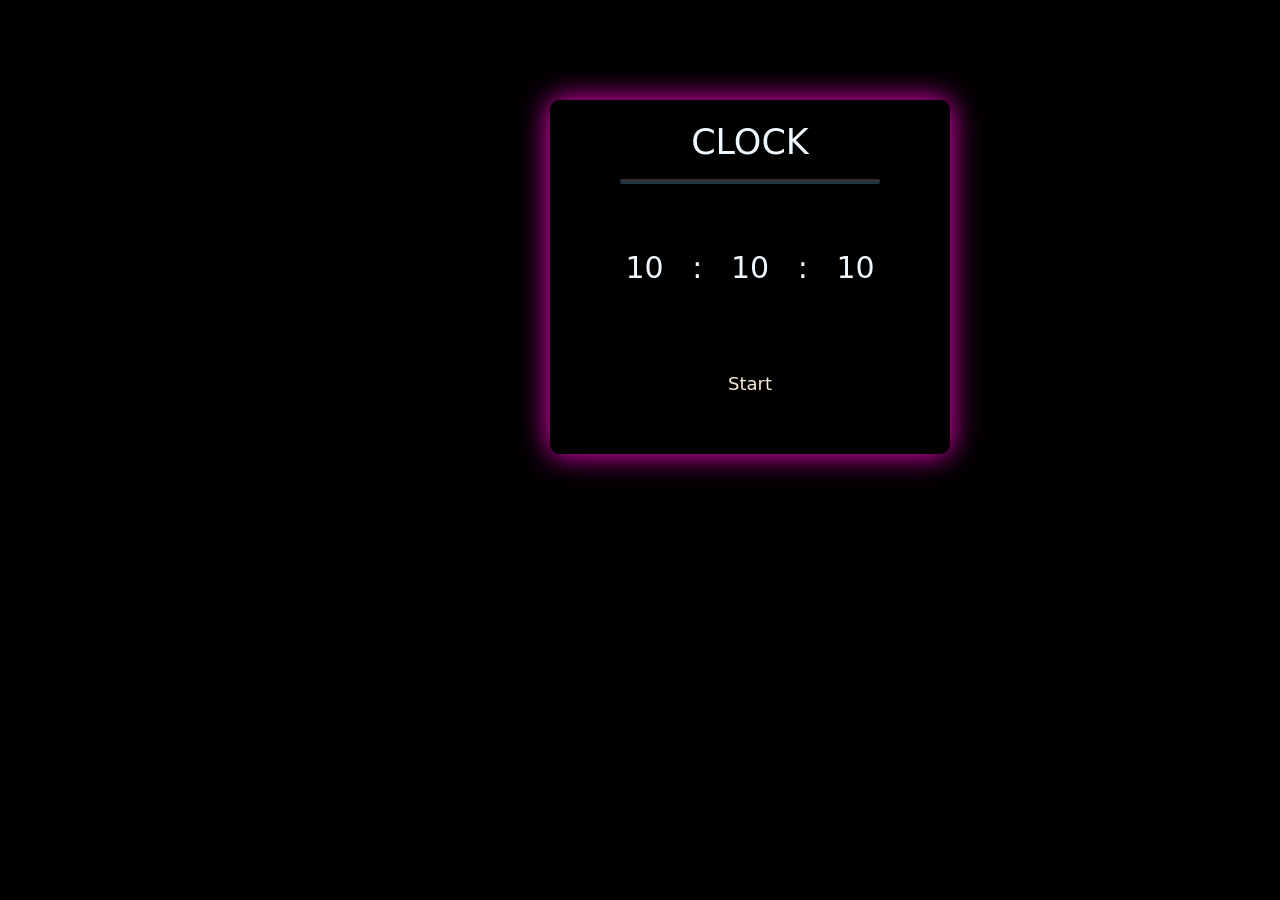
==== Clock/index.html @ 7d2bdb73 "Add files via upload" ====
<!DOCTYPE html>
<html lang="en">

<head>
    <meta charset="UTF-8">
    <meta name="viewport" content="width=device-width, initial-scale=1.0">
    <title>Document</title>
    <link href="https://cdn.jsdelivr.net/npm/bootstrap@5.3.1/dist/css/bootstrap.min.css" rel="stylesheet"
        integrity="sha384-4bw+/aepP/YC94hEpVNVgiZdgIC5+VKNBQNGCHeKRQN+PtmoHDEXuppvnDJzQIu9" crossorigin="anonymous">
    <link rel="stylesheet" href="style.css">
</head>

<body>
    <div id="container">
        <div class="main" id="clock-box">
            <div class="anime">
                <h3>CLOCK</h3>
                <hr style="height:5px;border-radius:2px;color:lightsalmon;background-color:rgb(141, 202, 255)">
                <div id="clk" class="container">
                    <p>10 &nbsp; : &nbsp; 10 &nbsp; : &nbsp; 10</p>
                </div>
                <div id="mBtn">
                    <p id="btn" class="btnCl">Start</p>
                </div>
            </div>
        </div>
    </div>


    <script>
        function updateShadowColor() {
            const clockBox = document.getElementById('clock-box');
            const now = new Date();
            const seconds = now.getSeconds();
            const hue = (seconds / 60) * 360; // Convert seconds to hue (0-360)

            const shadowColor = `hsl(${hue}, 100%, 50%)`;
            clockBox.style.boxShadow = `0px 0px 30px ${shadowColor}`;
        }

        // Update the shadow color every second
        setInterval(updateShadowColor, 100);
    </script>
    <script src="https://cdn.jsdelivr.net/npm/bootstrap@5.3.1/dist/js/bootstrap.bundle.min.js"
        integrity="sha384-HwwvtgBNo3bZJJLYd8oVXjrBZt8cqVSpeBNS5n7C8IVInixGAoxmnlMuBnhbgrkm"
        crossorigin="anonymous"></script>
    <script src="script.js"></script>
</body>

</html>
---- Clock/style.css ----
body {
    margin: 0;
    padding: 0;
    background: #000;
}

.con {
    display: flex;
    height: 500px;
    justify-content: center;
    align-items: center;
}

.container {
    height: 150px;
    border-radius: 15px;
    display: flex;
    align-items: center;
    font-size: 30px;
    padding: 5px;
    color: aliceblue;
}

h3 {
    text-align: center;
    color: aliceblue;
    font-size: 35px;
}

.main {
    margin-top: 100px;
    border: 1px solid black;
    width: 400px;
    padding: 20px;
    margin-left: 550px;
    border-radius: 10px;
    box-shadow: 2px 2px 30px black;
    /* animation: n1 2s ease-in-out; */
    display: flex;
    justify-content: center;
    align-items: center;
    color: aliceblue;
}

.btnCl:hover {
    background-color: white;
    border-bottom: 6px solid black;
    border-right: 6px solid black;
    border-top: 1px solid black;
    border-left: 1px solid black;
    color: black;
    overflow: visible;
}

.btnCl {
    background: none;
    padding: 20px;
    color: antiquewhite;
    border-radius: 15px;
    font-size: 18px;
}

#mBtn {
    display: flex;
    justify-content: center;
}
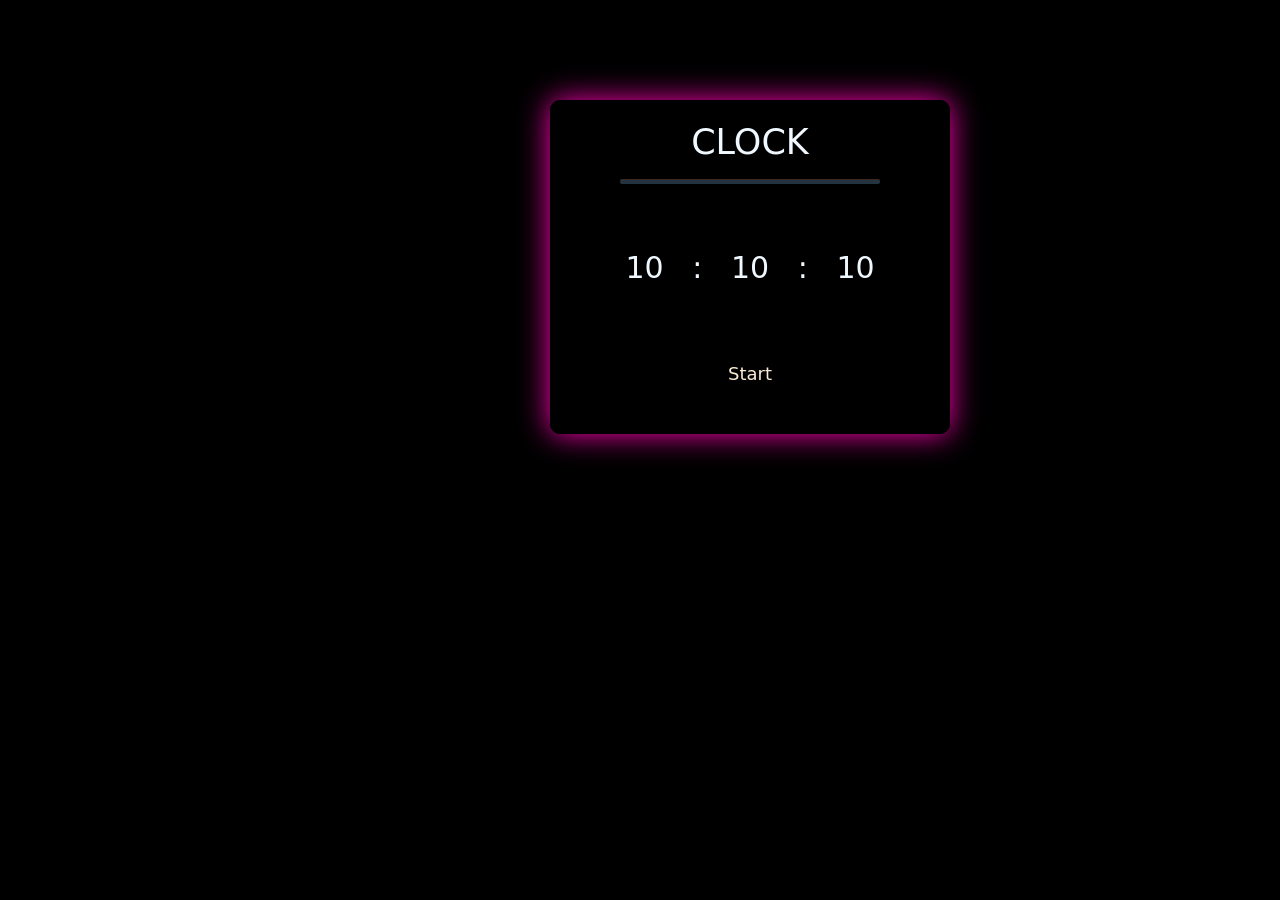
==== commit 42f72bd4: "Update index.html" ====
--- a/Clock/index.html
+++ b/Clock/index.html
@@ -47,4 +47,4 @@
     <script src="script.js"></script>
 </body>
 
-</html>+</html>
--- a/Clock/style.css
+++ b/Clock/style.css
@@ -35,7 +35,6 @@
     margin-left: 550px;
     border-radius: 10px;
     box-shadow: 2px 2px 30px black;
-    /* animation: n1 2s ease-in-out; */
     display: flex;
     justify-content: center;
     align-items: center;
@@ -43,18 +42,15 @@
 }
 
 .btnCl:hover {
-    background-color: white;
-    border-bottom: 6px solid black;
-    border-right: 6px solid black;
-    border-top: 1px solid black;
-    border-left: 1px solid black;
-    color: black;
-    overflow: visible;
+    overflow: hidden;
+    border: 1px solid grey;
+    box-shadow: 8px 8px 0px rgb(121, 121, 121);
+    transition: all ease 0.5s;
 }
 
 .btnCl {
     background: none;
-    padding: 20px;
+    padding: 10px;
     color: antiquewhite;
     border-radius: 15px;
     font-size: 18px;
